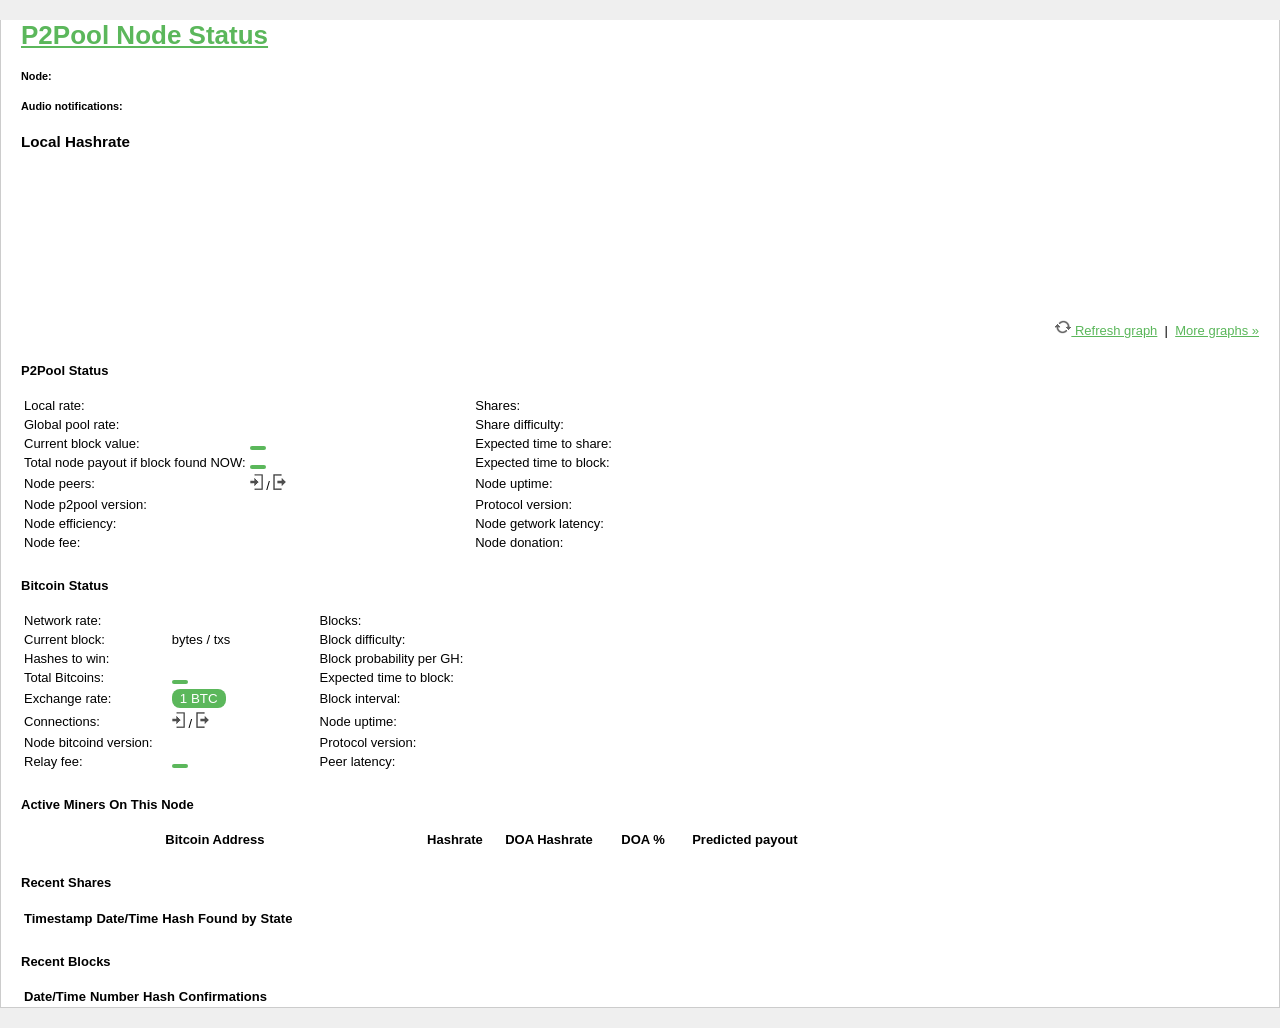
==== index.html @ 4e12c47a "handling no shares in sorting" ====
<?xml version="1.0" encoding="UTF-8"?>
<!DOCTYPE html PUBLIC "-//W3C//DTD XHTML 1.0 Strict//EN" "http://www.w3.org/TR/xhtml1/DTD/xhtml1-strict.dtd">
<html xmlns="http://www.w3.org/1999/xhtml" xml:lang="en" lang="en">
  <head>
    <meta charset="utf-8">
    <meta http-equiv="X-UA-Compatible" content="IE=edge">
    <meta name="viewport" content="width=device-width, initial-scale=1.0">
    <meta name="description" content="">
    <meta name="author" content="">

    <title>P2Pool Node Status</title>

    <!-- Bootstrap core CSS -->
    <link rel="stylesheet" href="css/bootstrap.min.css">
    <link rel="stylesheet" href="css/bootstrap-theme.min.css">

    <script type="text/javascript" src="d3.v2.min.js"></script>

    <script src="js/jquery-2.0.3.min.js"></script>
    <script src="js/bootstrap.min.js"></script>
    <script src="js/jquery-dateFormat.min.js"></script>
    <script src="js/jquery.cookie.js"></script>

    <script src="js/util.js"></script>
    <script src="js/charts.js"></script>

    <script src="js/config.json"></script>
    <script src="js/init.js"></script>

    <!-- Custom styles for this template -->
    <link href="css/p2pool-node-status.css" rel="stylesheet">

    <!-- HTML5 shim and Respond.js IE8 support of HTML5 elements and media queries -->
    <!--[if lt IE 9]>
      <script src="https://oss.maxcdn.com/libs/html5shiv/3.7.0/html5shiv.js"></script>
      <script src="https://oss.maxcdn.com/libs/respond.js/1.3.0/respond.min.js"></script>
    <![endif]-->
  </head>

  <body>
      <div id="header"></div>

    <div class="container">
      <div class="page-header">
        <div id="ad"></div>
        <h1><a href=".">P2Pool Node Status</a></h1>
        <b>
          <small>
            <span id='_node' class='hidden'>Node: </span>
            <span id='node' class='hidden'></span><br/>
            <span id='updated'></span><br/>
            <span>Audio notifications: </span>
            <a href="#" onclick="toggleAudio();" id="audio-status"></a>
          </small>
        </b>
      </div>

      <div id='node_alerts' class="alert alert-warning hidden"></div>

      <h3>Local Hashrate</h3>
      <div>
        <svg id="local"></svg>
      </div>

      <div style="width: 100%; text-align: right">
        <a href="#" onclick="return updateGraph();"><img src="img/reload.png"/> Refresh graph</a> &nbsp;|&nbsp;
        <a href="graphs.html">More graphs &raquo;</a>
      </div>

      <h4>P2Pool Status</h4>
      <table id='status' class="table table-hover" border='0'>
        <tr>
          <td width='25%'>Local rate:</td>
          <td width='25%' class='text-right'><span id='local_rate'></span></td>
          <td width='25%'>Shares:</td>
          <td width='25%' class='text-right'><span id='shares'></span></td>
        </tr>
        <tr>
          <td width='25%'>Global pool rate:</td>
          <td width='25%' class='text-right'><span id='global_rate'></span></td>
          <td width='25%'>Share difficulty:</td>
          <td width='25%' class='text-right'><span id='share_difficulty'></span></td>
        </tr>
        <tr>
          <td width='25%'>Current block value:</td>
          <td width='25%' class='text-right'><button class="to_usd"><span id='block_value'></span></button></td>
          <td width='25%'>Expected time to share:</td>
          <td width='25%' class='text-right'><span id='expected_time_to_share'></span></td>
        </tr>
        <tr>
          <td width='25%'>Total node payout if block found NOW:</td>
          <td width='25%' class='text-right'><button class="to_usd"><span id='payout_now'></span></button></td>
          <td width='25%'>Expected time to block:</td>
          <td width='25%' class='text-right'><span id='expected_time_to_block'></span></td>
        </tr>
        <tr>
          <td width='25%'>Node peers:</td>
          <td width='25%' class='text-right'>
            <img title="in" src="img/in.png"> <span id='peers_in'></span>
            /
            <span id='peers_out'></span> <img title="out" src="img/out.png">
          </td>
          <td width='25%'>Node uptime:</td>
          <td width='25%' class='text-right'><span id='node_uptime'></span></td>
        </tr>
        <tr>
          <td width='25%'>Node p2pool version:</td>
          <td width='25%' class='text-right'><a href="https://github.com/jramos/p2pool"><span id='p2pool_version'></span></a></td>
          <td width='25%'>Protocol version:</td>
          <td width='25%' class='text-right'><span id='protocol_version'></span></td>
        </tr>
        <tr>
          <td width='25%'>Node efficiency:</td>
          <td width='25%' class='text-right'><span id='efficiency'></span></td>
          <td width='25%'>Node getwork latency:</td>
          <td width='25%' class='text-right'><span id='node_latency'></span></td>
        </tr>
        <tr>
          <td width='25%'>Node fee:</td>
          <td width='25%' class='text-right'><span id='node_fee'></span></td>
          <td width='25%'>Node donation:</td>
          <td width='25%' class='text-right'><span id='node_donation'></span></td>
        </tr>
      </table>

      <h4>Bitcoin Status</h4>
      <table id='bitcoind' class="table table-hover">
        <tr>
          <td width='25%'>Network rate:</td>
          <td width='25%' class='text-right'><span id='network_rate'></span></td>
          <td width='25%'>Blocks:</td>
          <td width='25%' class='text-right'><span id='blocks'></span></td>
        </tr>
        <tr>
          <td width='25%'>Current block:</td>
          <td width='25%' class='text-right'><span id='current_block_size'></span> bytes / <span id='current_block_txs'></span> txs</td>
          <td width='25%'>Block difficulty:</td>
          <td width='25%' class='text-right'><span id='block_difficulty'></span></td>
        </tr>
        <tr>
          <td width='25%'>Hashes to win:</td>
          <td width='25%' class='text-right'><span id='hashes_to_win'></span></td>
          <td width='25%'>Block probability per GH:</td>
          <td width='25%' class='text-right'><span id='block_probability'></span></td>
        </tr>
        <tr>
          <td width='25%'>Total Bitcoins:</td>
          <td width='25%' class='text-right'><button class="to_usd"><span id='total_bitcoins'></span></button></td>
          <td width='25%'>Expected time to block:</td>
          <td width='25%' class='text-right'><span id='block_eta'></span></td>
        </tr>
        <tr>
          <td width='25%'>Exchange rate:</td>
          <td width='25%' class='text-right'><button class="to_usd"><span data-value="1">1 BTC</span></td>
          <td width='25%'>Block interval:</td>
          <td width='25%' class='text-right'><span id='block_interval'></span></td>
        </tr>
        <tr>
          <td width='25%'>Connections:</td>
          <td width='25%' class='text-right'>
            <img title="in" src="img/in.png"/> <span id='bitcoind_connections_in'></span>
            /
            <span id='bitcoind_connections_out'></span> <img title="out" src="img/out.png">
          </td>
          <td width='25%'>Node uptime:</td>
          <td width='25%' class='text-right'><span id='bitcoind_uptime'></span></td>
        </tr>
        <tr>
          <td width='25%'>Node bitcoind version:</td>
          <td width='25%' class='text-right'><span id='bitcoind_version'></span></td>
          <td width='25%'>Protocol version:</td>
          <td width='25%' class='text-right'><span id='bitcoind_protocol'></span></td>
        </tr>
        <tr>
          <td width='25%'>Relay fee:</td>
          <td width='25%' class='text-right'><button class="to_usd"><span id='bitcoind_relay_fee'></span></button></td>
          <td width='25%'>Peer latency:</td>
          <td width='25%' class='text-right'><span id='bitcoind_peer_latency'></span></td>
        </tr>
      </table>

      <h4>Active Miners On This Node</h4>
      <table id='active_miners' class="table table-hover">
        <thead>
          <th width='50%' class='text-left'>Bitcoin Address</th>
          <th width='12%' class='text-right'>Hashrate</th>
          <th width='12%' class='text-right'>DOA Hashrate</th>
          <th width='12%' class='text-right'>DOA %</th>
          <th width='14%' class='text-right'>Predicted payout</th>
        </thead>
      </table>

      <h4>Recent Shares</h4>
      <table id='recent_shares' class="table table-hover">
        <thead>
          <th class="hidden">Timestamp</th>
          <th>Date/Time</th>
          <th>Hash</th>
          <th>Found by</th>
          <th class="text-center">State</th>
        </thead>
        <tbody></tbody>
      </table>

      <h4>Recent Blocks</h4>
      <table id='recent_blocks' class="table table-hover">
        <tr>
          <th>Date/Time</th>
          <th>Number</th>
          <th>Hash</th>
          <th class="text-center">Confirmations</th>
        </tr>
      </table>
    </div> <!-- /container -->

    <div id='footer'></div>

    <audio id="audio-newshare">
        <source src="audio/newshare.mp3" type="audio/mp3" />
    </audio>

    <audio id="audio-newblock">
        <source src="audio/newblock.mp3" type="audio/mp3" />
    </audio>

    <script type="text/javascript">
        var newshare;
        var newblock;

        function playNewShareSound() {
            newshare = $("#audio-newshare")[0];

            if (newshare && newshare.play) {
                newshare.play();
            }        
        }

        function playNewBlockSound() {
            newblock = $("#audio-newblock")[0];

            if (newblock && newblock.play) {
                newblock.play();
            }        
        }
    </script>

    <script type="text/javascript">
    var currency, currency_info, rate, local_stats,
        global_stats, current_payouts, 
        recent_blocks, current_block, last_block,
        recent_shares, current_share, last_share,
        payout_addr, getwork_latency;

    var local_hashrate= 0, local_doa_hashrate= 0;

    // init
    $(document).on('init', function(e, eventInfo) {
      initAudio();
      fetchdata();
      fetchBlocks();
      fetchBitcoind();
      fetchBlockchainInfo();
      fetchGraph('day');
      updateLatency();
    });

    $(document).on('update', function(e, eventInfo) {
      rotateAd();
      fetchdata();
      fetchBlocks();
      fetchBitcoind();
      fetchBlockchainInfo();
    });

    $(document).on('update_graph', function(e, eventInfo) {
      fetchGraph('day');
      updateLatency();
    });

    // Fills the list of active miners on this node.

    $(document).on('update_miners', function(e, eventInfo) {
      local_hashrate= 0; local_doa_hashrate= 0; local_payout = 0;
      $.each(local_stats.miner_hash_rates, function(address, hashrate) {
        tr= $('<tr/>').attr('id', address);

        // highlight our miner if configured
        if(config.myself && config.myself.length > 0 &&
           $.inArray(address, config.myself) >= 0) {
          tr.addClass('warning');
        }

        local_payout += current_payouts[payout_addr] || 0;

        var address_link= $('<a/>')
          .attr('href', 'miner.html#' + address)
          .text(address);

        address_span= $('<span/>').addClass('coin_address').append(address_link);

        doa = local_stats.miner_dead_hash_rates[address] || 0;
        doa_prop = (parseFloat(doa) / parseFloat(hashrate)) * 100;

        local_hashrate += hashrate || 0;
        local_doa_hashrate += doa  || 0;

        tr.append($('<td/>').addClass('text-left')
          .append(address_span)
          .append('&nbsp;'));
        tr.append($('<td/>').addClass('text-right')
          .append(formatHashrate(hashrate)));
        tr.append($('<td/>').addClass('text-right')
          .append(formatHashrate(doa)));
        tr.append($('<td/>').addClass('text-right')
          .append(doa_prop.toFixed(2) + '%'));

        payout= current_payouts[address] || 0;

        if (payout) {
          td= $('<td/>').attr('class', 'text-right');
          button = $('<button class="to_usd"/>');
          span = $('<span id="payout-' + address + '"/>')
            .attr('data-value', payout)
            .text(parseFloat(payout).toFixed(8))
            .append(' ').append(currency.clone());
          button.append(span);
          td.append(button);
          tr.append(td);
        }
        else {
          tr.append($('<td/>').attr('class', 'text-right')
            .append($('<i/>').append('no shares yet')));
        }
        $('#'+address).remove(); 
        $('#active_miners').append(tr);
      });

      var rows = $('#active_miners tbody tr').get();
      rows.sort(function(a, b) {
          // eq(4) gives us column 5 (the payout column)
          var A = $(a).children('td').eq(4).text();
          var B = $(b).children('td').eq(4).text();

          if(A == 'no shares yet') { return 1; }
          if(A > B) { return -1; }
          if(A < B) { return 1;  }
          return 0;
      });

      // replace the rows with the sorted ones
      $.each(rows, function(index, row) {
        $('#active_miners').children('tbody').append(row);
      });

      if (local_payout !== 0) {
        $('#payout_now')
          .text(local_payout)
          .append(' ')
          .append(currency.clone());
        $('#payout_now').attr('data-value', local_payout);
      } else {
        $('#payout_now').html('&dash;');
      }

      if(local_doa_hashrate !== 0 && local_hashrate !== 0) {
        doa_rate= (local_doa_hashrate / local_hashrate) * 100;
      } else { doa_rate= 0; }

      rate= formatHashrate(local_hashrate)
        + ' (DOA '
        + formatHashrate(local_doa_hashrate)
        + ' / ' + doa_rate.toFixed(2)
        + '%)';
      $('#local_rate').text(rate);

      pool_hash_rate=
        parseInt(global_stats.pool_hash_rate || 0);
      pool_nonstale_hash_rate=
        parseInt(global_stats.pool_nonstale_hash_rate || 0);
      global_doa_rate= pool_hash_rate - pool_nonstale_hash_rate;

      global_rate= formatHashrate(pool_hash_rate)
        + ' (DOA '
        + formatHashrate(global_doa_rate)
        + ' / ' + ((global_doa_rate / pool_hash_rate) * 100).toFixed(2)
        + '%)';
      $('#global_rate').text(global_rate);

      $('#share_difficulty')
        .text(addCommas(parseFloat(global_stats.min_difficulty).toFixed(2)));

      $('#block_value')
        .attr('data-value', parseFloat(local_stats.block_value).toString())
        .text(parseFloat(local_stats.block_value).toFixed(8).toString() + ' ' + currency_info.symbol);

      $('#efficiency')
	    .text(parseFloat(local_stats.efficiency * 100).toFixed(2) + '%');
      $('#node_fee')
        .text(local_stats.fee + '%');
      $('#node_donation')
        .text((local_stats.donation_proportion * 100) + '%');
      $('#p2pool_version')
        .text(local_stats.version);
      $('#protocol_version')
        .text(local_stats.protocol_version);

      $('#peers_in').text(local_stats.peers.incoming);
      $('#peers_out').text(local_stats.peers.outgoing);

      $('#node_uptime').text(('' + local_stats.uptime).formatSeconds());

      if(local_stats.warnings.length > 0) {
        $('#node_alerts').empty();

        $.each(local_stats.warnings, function(key, warning) {
          $('#node_alerts').append($('<p/>').append(warning));
        });

        $('#node_alerts').fadeIn(1000, function() {
          $(this).removeClass('hidden');
        });
      }

      $('#shares')
        .text('Total: ' + local_stats.shares.total
        + ' (Orphan: ' + local_stats.shares.orphan
        + ', Dead: ' + local_stats.shares.dead + ')');

      if(local_hashrate !== 0) {
        time_to_share=
          (parseInt(local_stats.attempts_to_share) / parseInt(local_hashrate));
        $('#expected_time_to_share').text((''+time_to_share).formatSeconds());
      } else {
        $('#expected_time_to_share').html('&dash;');
      }

      attempts_to_block=
        parseInt(local_stats.attempts_to_block || 0);
      time_to_block= attempts_to_block / pool_hash_rate;
      $('#expected_time_to_block').text((''+time_to_block).formatSeconds());

      bindCurrencyConversionButtons();
    });

    // Fills the recent block table

    $(document).on('update_blocks', function(e, eventInfo) {
      var table = document.getElementById("recent_blocks");
      for (var i = table.rows.length - 1; i > 0; i--) {
        table.deleteRow(i);
      }

      current_block = recent_blocks[0]['share'];
      if (last_block == null) { last_block = current_block; }
      if (current_block != last_block) {
        if (config.enable_audio) {
          playNewBlockSound();
        }

        var new_block_link = $('<a/>')
          .attr('href', 'block.html#' + current_block)
          .text('New block found! ' + current_block);
        $('#node_alerts').empty();
        $('#node_alerts').append(new_block_link);
        $('#node_alerts').removeClass('hidden');         
      }
      last_block = current_block;

      $.each(recent_blocks, function(key, block) {
        ts= block.ts; num= block.number; hash= block.hash;

        blockinfo= $('<a/>').attr('href', 'block.html#' + hash).text(hash);

        // synchronously lookup confirmations for the block
        var confirmations = '&dash;';

        try {
            $.ajax('/bitcoind/block/' + hash, {
                async: false,
                success: function(data) {
                    if (data) {
                        confirmations = data['confirmations'];
                    }
                }
            });
        } catch(error) {
            // do nothing -- use default of &dash
        }

        tr= $('<tr/>').attr('id', num);
        tr.append($('<td/>')
          .append($.format.prettyDate(new Date(ts * 1000))));
        tr.append($('<td/>').append(num));
        tr.append($('<td/>').append(blockinfo));
        tr.append($('<td/>').addClass('text-center').html(confirmations));
        $('#'+num).remove(); $('#recent_blocks').append(tr);
      });
    });

    $(document).on('update_shares', function(e, eventInfo) {
      var table = document.getElementById("recent_shares");
      for (var i = table.rows.length - 1; i > 0; i--) {
        table.deleteRow(i);
      }
      
      $.each(recent_shares, function(key, block) {
        hash = block;

        blockinfo= $('<a/>')
          .attr('href', 'share.html#' + hash).text(hash);

        var shareinfo;
        $.ajax('/web/share/' + hash, {
            async: false,
            success: function(data) {
                if (data) {
                    shareinfo = data['share_data'];
                }
            }
        });

        if (!shareinfo) { return; }

        var address_link= $('<a/>')
          .attr('href', 'miner.html#' + shareinfo.payout_address)
          .text(shareinfo.payout_address);

        var stale_info = $('<span/>');
        if (shareinfo.stale_info == null) {
          stale_info.addClass('green').text('valid');
        } else {
          stale_info.addClass('red').text(shareinfo.stale_info);
        }

        tr= $('<tr/>').attr('id', hash);

        if(config.myself && config.myself.length > 0 && $.inArray(shareinfo.payout_address, config.myself) >= 0) {
          tr.addClass('warning');
        }

        tr.append($('<td class="hidden"/>').text(shareinfo.timestamp));
        tr.append($('<td/>').text($.format.prettyDate(new Date(shareinfo.timestamp * 1000))));
        tr.append($('<td/>').append(blockinfo));
        tr.append($('<td/>').append(address_link));
        tr.append($('<td/>').addClass('text-center').append(stale_info));
        $('#recent_shares tbody').append(tr);
      });

      var rows = $('#recent_shares tbody tr').get();
      rows.sort(function(a, b) {
          // eq(0) gives us column 1 (the hidden timestamp column)
          var A = parseFloat($(a).children('td').eq(0).text());
          var B = parseFloat($(b).children('td').eq(0).text());

          if(A > B) { return -1; }
          if(A < B) { return 1;  }
          return 0;
      });

      // replace the rows with the sorted ones
      $.each(rows, function(index, row) {
        $('#recent_shares').children('tbody').append(row);
      });

      // notification for share change
      // since recent_shares are returned in an abitrary order, we had to wait for sorting before checking for the most recent
      current_share = $('#recent_shares').children('tbody').children('tr').first().attr('id');
      if (last_share == null) { last_share = current_share; }
      if (current_share != last_share && current_share != null) {
        if (config.enable_audio) {
          playNewShareSound();
        }

        var new_share_link = $('<a/>')
          .attr('href', 'share.html#' + current_share)
          .text('New share found! ' + current_share)
        $('#node_alerts').empty();
        $('#node_alerts').append(new_share_link);
        $('#node_alerts').removeClass('hidden');
      }
      last_share = current_share;
    });

    // Place the currency symbol for the currency the node is mining.  If
    // it's Bitcoin, use the fontawesome BTC icon

    var set_currency_symbol= true;
    $(document).on('update_currency', function(e, eventInfo) {
      currency= $('<span/>').append(currency_info.symbol);

      if(set_currency_symbol) {
        $('#currency')
          .append('(').append(currency).append(')');
        set_currency_symbol= false;
      }
    });

    // Updates the 'Updated:' field in page header

    $(document).on('update_time', function(e, eventInfo) {
      dts= $.format.date(new Date(), 'yyyy-MM-dd HH:mm:ss');
      $('title').text('P2Pool Node Status');
      $('#updated').attr('class', '').text('Updated: ' + dts);
    });

    $(document).on('update_bitcoind', function(e, eventInfo) {
      $('#network_rate')
	      .text(formatHashrate(parseFloat(mining_info.networkhashps)));
      $('#blocks')
	      .text(addCommas(mining_info.blocks));
      $('#bitcoind_uptime')
        .text(bitcoind_info.uptime);
      $('#block_difficulty')
	      .text(addCommas(mining_info.difficulty));
      $('#current_block_size')
	      .text(addCommas(mining_info.currentblocksize));
      $('#current_block_txs')
	      .text(addCommas(mining_info.currentblocktx));
      $('#bitcoind_version')
        .text(bitcoind_info.version);
      $('#bitcoind_protocol')
        .text(bitcoind_info.protocolversion);

      inbound_status = $.map(bitcoind_peer_info, function(info, i) { return info['inbound']; });
      inbound_only = $.grep(inbound_status, function (elem) { return elem === true; }).length;

      $('#bitcoind_connections_in')
        .text(inbound_only);
      $('#bitcoind_connections_out')
        .text(inbound_status.length);

      connection_times = $.map(bitcoind_peer_info, function(info, i) { return info['conntime']; });
      earliest_connection = Math.min.apply(null, connection_times);
      up_since = new Date(earliest_connection * 1000);
      up_seconds = (new Date() - up_since)/1000;

      $('#bitcoind_uptime')
        .text(up_seconds.toString().formatSeconds());
      $('#bitcoind_relay_fee')
        .attr('data-value', bitcoind_info.relayfee)
        .text(bitcoind_info.relayfee.toString() + ' BTC');

      bitcoind_peer_pingtimes = $.map(bitcoind_peer_info, function(value, i) {
        ping = parseFloat(value['pingtime']);
        return (ping > 0 ? ping : null);
      });

      total = 0;
      for (var i = 0; i < bitcoind_peer_pingtimes.length; i++) {
          total += bitcoind_peer_pingtimes[i];
      }

      bitcoind_peer_avg_ping = (total / bitcoind_peer_pingtimes.length * 1e3);

      $('#bitcoind_peer_latency')
        .text(bitcoind_peer_avg_ping.toFixed(0).toString() + ' ms');
    });

    $(document).on('update_blockchain_info', function(e, eventInfo) {
      $('#total_bitcoins')
        .attr('data-value', total_bitcoins)
        .text(total_bitcoins.toString() + ' BTC');
      $('#block_interval')
        .text((''+block_interval).formatSeconds());
      $('#block_eta')
        .text((''+Math.abs(block_eta)).formatSeconds());

      if (block_eta < 0) {
        $('#block_eta').addClass('red bold').text('-' + $('#block_eta').text());
      } else {
        $('#block_eta').attr('class', '');
      }

      $('#block_probability')
        .text(parseFloat(block_probability) * 1e9).append('%');
      $('#hashes_to_win')
      .text(formatHashrate(hashes_to_win).replace('/s', ''));
    });

    // ==================================================================

    var fetchdata= function() {
      $.getJSON('/rate', function(data) {
        if(data) rate= data;

        $.getJSON('/web/currency_info', function(data) {
          currency_info= data;
          $(document).trigger('update_currency');

          $.getJSON('/local_stats', function(data) {
            if(data) local_stats= data;

            $.getJSON('/current_payouts', function(data) {
              if(data) current_payouts= data;

              $.getJSON('/payout_addr', function(data) {
                if(data) payout_addr= data;

                $.getJSON('/global_stats', function(data) {
                  if(data) global_stats= data;

                  $(document).trigger('update_miners');
                  $(document).trigger('update_time');
                });
              });
            });
          });
        });
      });
    };

    var fetchBlocks= function() {
      $.getJSON('/web/currency_info', function(data) {
        currency_info= data;
        $.getJSON('/recent_blocks', function(data) {
          if(data) recent_blocks= data;
          $(document).trigger('update_blocks');
        });
        $.getJSON('/web/my_share_hashes', function(data) {
          if(data) recent_shares= data;
          $(document).trigger('update_shares');
        });
      });
    }

    var bitcoind_info, mining_info, bitcoind_peer_info;
    var fetchBitcoind = function() {
      $.getJSON('/bitcoind/getinfo', function(data) {
        bitcoind_info = data;

        $.getJSON('/bitcoind/getmininginfo', function(data) {
          mining_info = data;

          $.getJSON('/bitcoind/getpeerinfo', function(data) {
            bitcoind_peer_info = data;

            $(document).trigger('update_bitcoind');
          });
        });
      });
    }

    var block_probability, hashes_to_win, total_bitcoins, block_interval, block_eta;
    var fetchBlockchainInfo = function() {
      $.getJSON('https://blockchain.info/q/probability?cors=true', function(data) {
        block_probability = parseFloat(data);

        $.getJSON('https://blockchain.info/q/hashestowin?cors=true', function(data) {
          hashes_to_win = data;

          $.getJSON('https://blockchain.info/q/totalbc?cors=true', function(data) {
            total_bitcoins = satoshiToBTC(data);

            $.getJSON('https://blockchain.info/q/interval?cors=true', function(data) {
              block_interval = data;

              $.getJSON('https://blockchain.info/q/eta?cors=true', function(data) {
                block_eta = data;

                $(document).trigger('update_blockchain_info');
              });
            });
          });
        });
      });
    }

    var fetchGraph= function(interval) {
      $.getJSON('/web/currency_info', function(currency_info) {
        change_period('hour', currency_info);
        $(document).trigger('update_time');
      });
    };

    var updateGraph = function() {
      $('title').text('Updating graph...');
      $('#updated').addClass('updating').text('Updating graph...');

      $(document).trigger('update_graph');
    }

    var updateLatency = function () {
      $.getJSON('/web/graph_data/getwork_latency/last_hour', function(data) {
        if (data) {
          $.map(data, function(row) {
            if (getwork_latency == null) {
              getwork_latency = row[1];
            }
          });
        }

        if (getwork_latency) {
          $('#node_latency')
            .text((getwork_latency * 1e3).toFixed(0).toString() + ' ms');
        } else {
          $('#node_latency').html('&dash;');
        }
      });
    }

    // update tables and miner data, hide any previous alerts

    var updateData = function() {
      if(!$('#node_alerts').hasClass('hidden')) {
        $('#node_alerts').fadeOut(0, function() {
          $(this).attr('style', '').addClass('hidden');
        });
      }

      $('title').text('Updating data...');
      $('#updated').addClass('updating').text('Updating data...');
      $(document).trigger('update');
    }

    setInterval(updateData, config.reload_interval * 1000);
    setInterval(updateGraph, config.reload_chart_interval * 1000);
    </script>
  </body>
</html>
---- css/p2pool-node-status.css ----
body {
  font-family: 'Roboto', Helvetica, sans-serif;
  font-size: 13px;
  margin-top: 10px;
}

line {
    stroke: black;
    stroke-width: 1;
    shape-rendering: crispEdges;
}

.plotline {
    stroke-width: 1.4;
    fill: none;
}

text {
    font-family: Sans-serif;
    font-size: 12px;
}

body {
  background: #efefef;
  margin: 0 !important;
  padding: 0;
}

.page-header {
  margin: 20px 0 20px;
}

#ad {
  float: right;
  margin-top: -10px;
  margin-right: -10px;
}


.container {
  padding: 0 20px;
  background: white;
  border: 1px solid #ccc;
  border-top: 0;
}

#footer {
  margin-top: 20px;
}

h4 {
  margin-top: 25px;
}

.row {
  margin-bottom: 20px;
}

.row .row {
  margin-top: 10px;
  margin-bottom: 0;
}

[class*="col-"] {
  padding-top: 15px;
  padding-bottom: 15px;
  background-color: #eee;
  border: 1px solid #ddd;
  background-color: rgba(86,61,124,.15);
  border: 1px solid rgba(86,61,124,.2);
}

a {
  color: #5bb75b;
}

span.red {
  color: red;
}

span.green {
  color: green;
}

.bold {
  font-weight: bold;
}

button.to_usd,
button.to_btc {
  border: 0;
  padding: 2px 8px;
  color: white;
  background: #5bb75b;
  border-radius: 8px;
}

#updated.updating {
  font-weight: bold;
  color: #5bb75b;
}

#miner-summary table table td:first-child {
  font-weight: bold;
  width: 185px;
}

#miner-summary {
  margin-bottom: 20px;
}

#share_data table td,
#block_data table td,
#transaction_data table td {
  width: 25%;
}

#transaction_table {
  width: 50%;
}
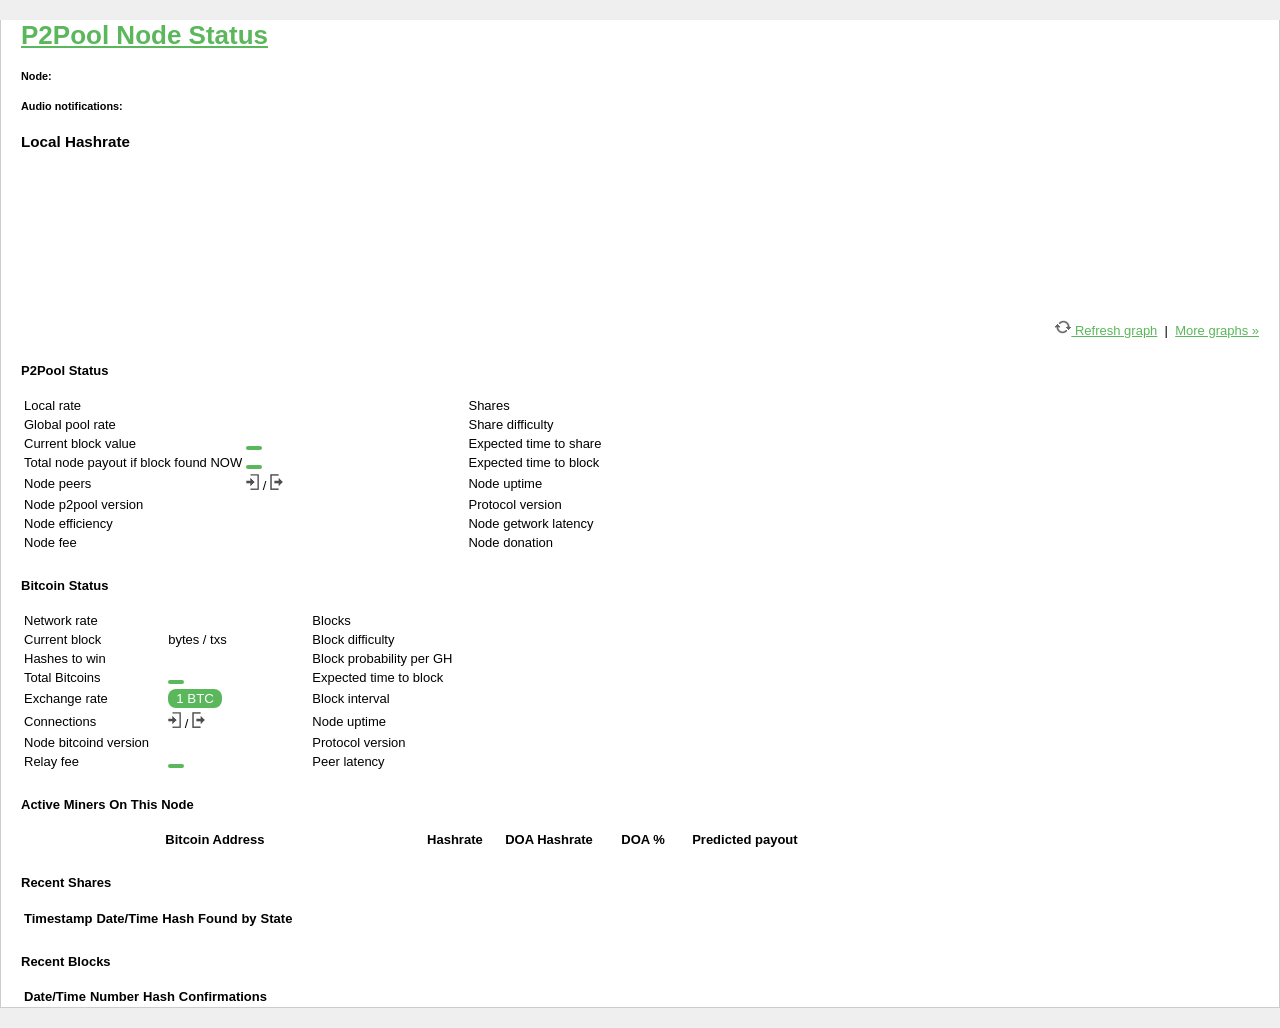
==== commit cdc90bb6: "removing colons" ====
--- a/index.html
+++ b/index.html
@@ -70,55 +70,55 @@
       <h4>P2Pool Status</h4>
       <table id='status' class="table table-hover" border='0'>
         <tr>
-          <td width='25%'>Local rate:</td>
+          <td width='25%'>Local rate</td>
           <td width='25%' class='text-right'><span id='local_rate'></span></td>
-          <td width='25%'>Shares:</td>
+          <td width='25%'>Shares</td>
           <td width='25%' class='text-right'><span id='shares'></span></td>
         </tr>
         <tr>
-          <td width='25%'>Global pool rate:</td>
+          <td width='25%'>Global pool rate</td>
           <td width='25%' class='text-right'><span id='global_rate'></span></td>
-          <td width='25%'>Share difficulty:</td>
+          <td width='25%'>Share difficulty</td>
           <td width='25%' class='text-right'><span id='share_difficulty'></span></td>
         </tr>
         <tr>
-          <td width='25%'>Current block value:</td>
+          <td width='25%'>Current block value</td>
           <td width='25%' class='text-right'><button class="to_usd"><span id='block_value'></span></button></td>
-          <td width='25%'>Expected time to share:</td>
+          <td width='25%'>Expected time to share</td>
           <td width='25%' class='text-right'><span id='expected_time_to_share'></span></td>
         </tr>
         <tr>
-          <td width='25%'>Total node payout if block found NOW:</td>
+          <td width='25%'>Total node payout if block found NOW</td>
           <td width='25%' class='text-right'><button class="to_usd"><span id='payout_now'></span></button></td>
-          <td width='25%'>Expected time to block:</td>
+          <td width='25%'>Expected time to block</td>
           <td width='25%' class='text-right'><span id='expected_time_to_block'></span></td>
         </tr>
         <tr>
-          <td width='25%'>Node peers:</td>
+          <td width='25%'>Node peers</td>
           <td width='25%' class='text-right'>
             <img title="in" src="img/in.png"> <span id='peers_in'></span>
             /
             <span id='peers_out'></span> <img title="out" src="img/out.png">
           </td>
-          <td width='25%'>Node uptime:</td>
+          <td width='25%'>Node uptime</td>
           <td width='25%' class='text-right'><span id='node_uptime'></span></td>
         </tr>
         <tr>
-          <td width='25%'>Node p2pool version:</td>
+          <td width='25%'>Node p2pool version</td>
           <td width='25%' class='text-right'><a href="https://github.com/jramos/p2pool"><span id='p2pool_version'></span></a></td>
-          <td width='25%'>Protocol version:</td>
+          <td width='25%'>Protocol version</td>
           <td width='25%' class='text-right'><span id='protocol_version'></span></td>
         </tr>
         <tr>
-          <td width='25%'>Node efficiency:</td>
+          <td width='25%'>Node efficiency</td>
           <td width='25%' class='text-right'><span id='efficiency'></span></td>
-          <td width='25%'>Node getwork latency:</td>
+          <td width='25%'>Node getwork latency</td>
           <td width='25%' class='text-right'><span id='node_latency'></span></td>
         </tr>
         <tr>
-          <td width='25%'>Node fee:</td>
+          <td width='25%'>Node fee</td>
           <td width='25%' class='text-right'><span id='node_fee'></span></td>
-          <td width='25%'>Node donation:</td>
+          <td width='25%'>Node donation</td>
           <td width='25%' class='text-right'><span id='node_donation'></span></td>
         </tr>
       </table>
@@ -126,55 +126,55 @@
       <h4>Bitcoin Status</h4>
       <table id='bitcoind' class="table table-hover">
         <tr>
-          <td width='25%'>Network rate:</td>
+          <td width='25%'>Network rate</td>
           <td width='25%' class='text-right'><span id='network_rate'></span></td>
-          <td width='25%'>Blocks:</td>
+          <td width='25%'>Blocks</td>
           <td width='25%' class='text-right'><span id='blocks'></span></td>
         </tr>
         <tr>
-          <td width='25%'>Current block:</td>
+          <td width='25%'>Current block</td>
           <td width='25%' class='text-right'><span id='current_block_size'></span> bytes / <span id='current_block_txs'></span> txs</td>
-          <td width='25%'>Block difficulty:</td>
+          <td width='25%'>Block difficulty</td>
           <td width='25%' class='text-right'><span id='block_difficulty'></span></td>
         </tr>
         <tr>
-          <td width='25%'>Hashes to win:</td>
+          <td width='25%'>Hashes to win</td>
           <td width='25%' class='text-right'><span id='hashes_to_win'></span></td>
-          <td width='25%'>Block probability per GH:</td>
+          <td width='25%'>Block probability per GH</td>
           <td width='25%' class='text-right'><span id='block_probability'></span></td>
         </tr>
         <tr>
-          <td width='25%'>Total Bitcoins:</td>
+          <td width='25%'>Total Bitcoins</td>
           <td width='25%' class='text-right'><button class="to_usd"><span id='total_bitcoins'></span></button></td>
-          <td width='25%'>Expected time to block:</td>
+          <td width='25%'>Expected time to block</td>
           <td width='25%' class='text-right'><span id='block_eta'></span></td>
         </tr>
         <tr>
-          <td width='25%'>Exchange rate:</td>
+          <td width='25%'>Exchange rate</td>
           <td width='25%' class='text-right'><button class="to_usd"><span data-value="1">1 BTC</span></td>
-          <td width='25%'>Block interval:</td>
+          <td width='25%'>Block interval</td>
           <td width='25%' class='text-right'><span id='block_interval'></span></td>
         </tr>
         <tr>
-          <td width='25%'>Connections:</td>
+          <td width='25%'>Connections</td>
           <td width='25%' class='text-right'>
             <img title="in" src="img/in.png"/> <span id='bitcoind_connections_in'></span>
             /
             <span id='bitcoind_connections_out'></span> <img title="out" src="img/out.png">
           </td>
-          <td width='25%'>Node uptime:</td>
+          <td width='25%'>Node uptime</td>
           <td width='25%' class='text-right'><span id='bitcoind_uptime'></span></td>
         </tr>
         <tr>
-          <td width='25%'>Node bitcoind version:</td>
+          <td width='25%'>Node bitcoind version</td>
           <td width='25%' class='text-right'><span id='bitcoind_version'></span></td>
-          <td width='25%'>Protocol version:</td>
+          <td width='25%'>Protocol version</td>
           <td width='25%' class='text-right'><span id='bitcoind_protocol'></span></td>
         </tr>
         <tr>
-          <td width='25%'>Relay fee:</td>
+          <td width='25%'>Relay fee</td>
           <td width='25%' class='text-right'><button class="to_usd"><span id='bitcoind_relay_fee'></span></button></td>
-          <td width='25%'>Peer latency:</td>
+          <td width='25%'>Peer latency</td>
           <td width='25%' class='text-right'><span id='bitcoind_peer_latency'></span></td>
         </tr>
       </table>
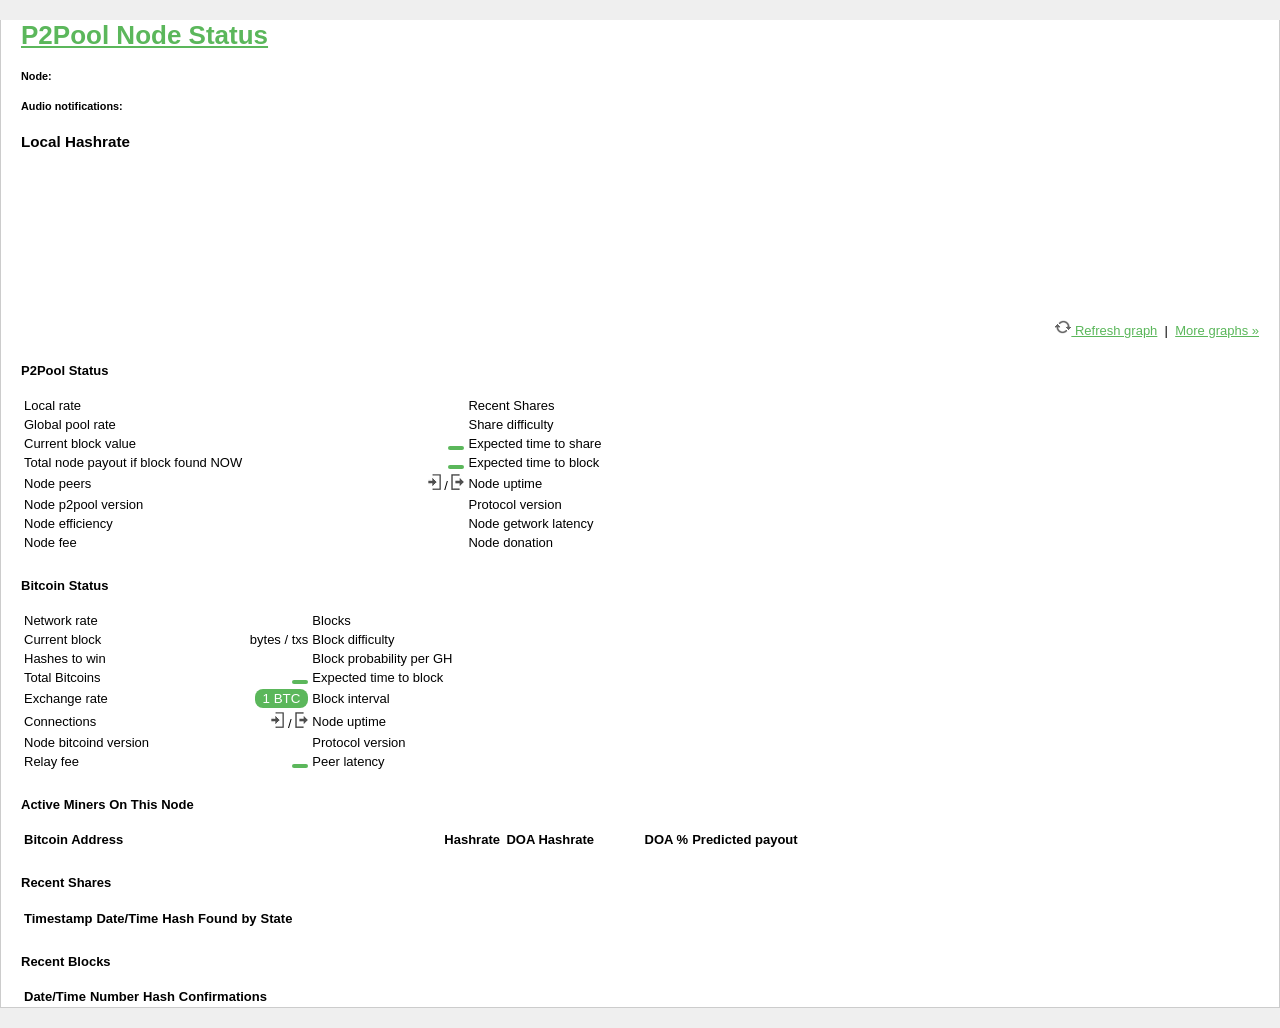
==== commit 8baa57ca: "removing Unknown" ====
--- a/index.html
+++ b/index.html
@@ -7,6 +7,7 @@
     <meta name="viewport" content="width=device-width, initial-scale=1.0">
     <meta name="description" content="">
     <meta name="author" content="">
+    <link rel="icon" type="image/x-icon" href="/static/favicon.ico">
 
     <title>P2Pool Node Status</title>
 
@@ -72,7 +73,7 @@
         <tr>
           <td width='25%'>Local rate</td>
           <td width='25%' class='text-right'><span id='local_rate'></span></td>
-          <td width='25%'>Shares</td>
+          <td width='25%'>Recent Shares</td>
           <td width='25%' class='text-right'><span id='shares'></span></td>
         </tr>
         <tr>
@@ -191,7 +192,7 @@
       </table>
 
       <h4>Recent Shares</h4>
-      <table id='recent_shares' class="table table-hover">
+      <table id='recent_shares' class="table table-hover paginated">
         <thead>
           <th class="hidden">Timestamp</th>
           <th>Date/Time</th>
@@ -223,597 +224,6 @@
         <source src="audio/newblock.mp3" type="audio/mp3" />
     </audio>
 
-    <script type="text/javascript">
-        var newshare;
-        var newblock;
-
-        function playNewShareSound() {
-            newshare = $("#audio-newshare")[0];
-
-            if (newshare && newshare.play) {
-                newshare.play();
-            }        
-        }
-
-        function playNewBlockSound() {
-            newblock = $("#audio-newblock")[0];
-
-            if (newblock && newblock.play) {
-                newblock.play();
-            }        
-        }
-    </script>
-
-    <script type="text/javascript">
-    var currency, currency_info, rate, local_stats,
-        global_stats, current_payouts, 
-        recent_blocks, current_block, last_block,
-        recent_shares, current_share, last_share,
-        payout_addr, getwork_latency;
-
-    var local_hashrate= 0, local_doa_hashrate= 0;
-
-    // init
-    $(document).on('init', function(e, eventInfo) {
-      initAudio();
-      fetchdata();
-      fetchBlocks();
-      fetchBitcoind();
-      fetchBlockchainInfo();
-      fetchGraph('day');
-      updateLatency();
-    });
-
-    $(document).on('update', function(e, eventInfo) {
-      rotateAd();
-      fetchdata();
-      fetchBlocks();
-      fetchBitcoind();
-      fetchBlockchainInfo();
-    });
-
-    $(document).on('update_graph', function(e, eventInfo) {
-      fetchGraph('day');
-      updateLatency();
-    });
-
-    // Fills the list of active miners on this node.
-
-    $(document).on('update_miners', function(e, eventInfo) {
-      local_hashrate= 0; local_doa_hashrate= 0; local_payout = 0;
-      $.each(local_stats.miner_hash_rates, function(address, hashrate) {
-        tr= $('<tr/>').attr('id', address);
-
-        // highlight our miner if configured
-        if(config.myself && config.myself.length > 0 &&
-           $.inArray(address, config.myself) >= 0) {
-          tr.addClass('warning');
-        }
-
-        local_payout += current_payouts[payout_addr] || 0;
-
-        var address_link= $('<a/>')
-          .attr('href', 'miner.html#' + address)
-          .text(address);
-
-        address_span= $('<span/>').addClass('coin_address').append(address_link);
-
-        doa = local_stats.miner_dead_hash_rates[address] || 0;
-        doa_prop = (parseFloat(doa) / parseFloat(hashrate)) * 100;
-
-        local_hashrate += hashrate || 0;
-        local_doa_hashrate += doa  || 0;
-
-        tr.append($('<td/>').addClass('text-left')
-          .append(address_span)
-          .append('&nbsp;'));
-        tr.append($('<td/>').addClass('text-right')
-          .append(formatHashrate(hashrate)));
-        tr.append($('<td/>').addClass('text-right')
-          .append(formatHashrate(doa)));
-        tr.append($('<td/>').addClass('text-right')
-          .append(doa_prop.toFixed(2) + '%'));
-
-        payout= current_payouts[address] || 0;
-
-        if (payout) {
-          td= $('<td/>').attr('class', 'text-right');
-          button = $('<button class="to_usd"/>');
-          span = $('<span id="payout-' + address + '"/>')
-            .attr('data-value', payout)
-            .text(parseFloat(payout).toFixed(8))
-            .append(' ').append(currency.clone());
-          button.append(span);
-          td.append(button);
-          tr.append(td);
-        }
-        else {
-          tr.append($('<td/>').attr('class', 'text-right')
-            .append($('<i/>').append('no shares yet')));
-        }
-        $('#'+address).remove(); 
-        $('#active_miners').append(tr);
-      });
-
-      var rows = $('#active_miners tbody tr').get();
-      rows.sort(function(a, b) {
-          // eq(4) gives us column 5 (the payout column)
-          var A = $(a).children('td').eq(4).text();
-          var B = $(b).children('td').eq(4).text();
-
-          if(A == 'no shares yet') { return 1; }
-          if(A > B) { return -1; }
-          if(A < B) { return 1;  }
-          return 0;
-      });
-
-      // replace the rows with the sorted ones
-      $.each(rows, function(index, row) {
-        $('#active_miners').children('tbody').append(row);
-      });
-
-      if (local_payout !== 0) {
-        $('#payout_now')
-          .text(local_payout)
-          .append(' ')
-          .append(currency.clone());
-        $('#payout_now').attr('data-value', local_payout);
-      } else {
-        $('#payout_now').html('&dash;');
-      }
-
-      if(local_doa_hashrate !== 0 && local_hashrate !== 0) {
-        doa_rate= (local_doa_hashrate / local_hashrate) * 100;
-      } else { doa_rate= 0; }
-
-      rate= formatHashrate(local_hashrate)
-        + ' (DOA '
-        + formatHashrate(local_doa_hashrate)
-        + ' / ' + doa_rate.toFixed(2)
-        + '%)';
-      $('#local_rate').text(rate);
-
-      pool_hash_rate=
-        parseInt(global_stats.pool_hash_rate || 0);
-      pool_nonstale_hash_rate=
-        parseInt(global_stats.pool_nonstale_hash_rate || 0);
-      global_doa_rate= pool_hash_rate - pool_nonstale_hash_rate;
-
-      global_rate= formatHashrate(pool_hash_rate)
-        + ' (DOA '
-        + formatHashrate(global_doa_rate)
-        + ' / ' + ((global_doa_rate / pool_hash_rate) * 100).toFixed(2)
-        + '%)';
-      $('#global_rate').text(global_rate);
-
-      $('#share_difficulty')
-        .text(addCommas(parseFloat(global_stats.min_difficulty).toFixed(2)));
-
-      $('#block_value')
-        .attr('data-value', parseFloat(local_stats.block_value).toString())
-        .text(parseFloat(local_stats.block_value).toFixed(8).toString() + ' ' + currency_info.symbol);
-
-      $('#efficiency')
-	    .text(parseFloat(local_stats.efficiency * 100).toFixed(2) + '%');
-      $('#node_fee')
-        .text(local_stats.fee + '%');
-      $('#node_donation')
-        .text((local_stats.donation_proportion * 100) + '%');
-      $('#p2pool_version')
-        .text(local_stats.version);
-      $('#protocol_version')
-        .text(local_stats.protocol_version);
-
-      $('#peers_in').text(local_stats.peers.incoming);
-      $('#peers_out').text(local_stats.peers.outgoing);
-
-      $('#node_uptime').text(('' + local_stats.uptime).formatSeconds());
-
-      if(local_stats.warnings.length > 0) {
-        $('#node_alerts').empty();
-
-        $.each(local_stats.warnings, function(key, warning) {
-          $('#node_alerts').append($('<p/>').append(warning));
-        });
-
-        $('#node_alerts').fadeIn(1000, function() {
-          $(this).removeClass('hidden');
-        });
-      }
-
-      $('#shares')
-        .text('Total: ' + local_stats.shares.total
-        + ' (Orphan: ' + local_stats.shares.orphan
-        + ', Dead: ' + local_stats.shares.dead + ')');
-
-      if(local_hashrate !== 0) {
-        time_to_share=
-          (parseInt(local_stats.attempts_to_share) / parseInt(local_hashrate));
-        $('#expected_time_to_share').text((''+time_to_share).formatSeconds());
-      } else {
-        $('#expected_time_to_share').html('&dash;');
-      }
-
-      attempts_to_block=
-        parseInt(local_stats.attempts_to_block || 0);
-      time_to_block= attempts_to_block / pool_hash_rate;
-      $('#expected_time_to_block').text((''+time_to_block).formatSeconds());
-
-      bindCurrencyConversionButtons();
-    });
-
-    // Fills the recent block table
-
-    $(document).on('update_blocks', function(e, eventInfo) {
-      var table = document.getElementById("recent_blocks");
-      for (var i = table.rows.length - 1; i > 0; i--) {
-        table.deleteRow(i);
-      }
-
-      current_block = recent_blocks[0]['share'];
-      if (last_block == null) { last_block = current_block; }
-      if (current_block != last_block) {
-        if (config.enable_audio) {
-          playNewBlockSound();
-        }
-
-        var new_block_link = $('<a/>')
-          .attr('href', 'block.html#' + current_block)
-          .text('New block found! ' + current_block);
-        $('#node_alerts').empty();
-        $('#node_alerts').append(new_block_link);
-        $('#node_alerts').removeClass('hidden');         
-      }
-      last_block = current_block;
-
-      $.each(recent_blocks, function(key, block) {
-        ts= block.ts; num= block.number; hash= block.hash;
-
-        blockinfo= $('<a/>').attr('href', 'block.html#' + hash).text(hash);
-
-        // synchronously lookup confirmations for the block
-        var confirmations = '&dash;';
-
-        try {
-            $.ajax('/bitcoind/block/' + hash, {
-                async: false,
-                success: function(data) {
-                    if (data) {
-                        confirmations = data['confirmations'];
-                    }
-                }
-            });
-        } catch(error) {
-            // do nothing -- use default of &dash
-        }
-
-        tr= $('<tr/>').attr('id', num);
-        tr.append($('<td/>')
-          .append($.format.prettyDate(new Date(ts * 1000))));
-        tr.append($('<td/>').append(num));
-        tr.append($('<td/>').append(blockinfo));
-        tr.append($('<td/>').addClass('text-center').html(confirmations));
-        $('#'+num).remove(); $('#recent_blocks').append(tr);
-      });
-    });
-
-    $(document).on('update_shares', function(e, eventInfo) {
-      var table = document.getElementById("recent_shares");
-      for (var i = table.rows.length - 1; i > 0; i--) {
-        table.deleteRow(i);
-      }
-      
-      $.each(recent_shares, function(key, block) {
-        hash = block;
-
-        blockinfo= $('<a/>')
-          .attr('href', 'share.html#' + hash).text(hash);
-
-        var shareinfo;
-        $.ajax('/web/share/' + hash, {
-            async: false,
-            success: function(data) {
-                if (data) {
-                    shareinfo = data['share_data'];
-                }
-            }
-        });
-
-        if (!shareinfo) { return; }
-
-        var address_link= $('<a/>')
-          .attr('href', 'miner.html#' + shareinfo.payout_address)
-          .text(shareinfo.payout_address);
-
-        var stale_info = $('<span/>');
-        if (shareinfo.stale_info == null) {
-          stale_info.addClass('green').text('valid');
-        } else {
-          stale_info.addClass('red').text(shareinfo.stale_info);
-        }
-
-        tr= $('<tr/>').attr('id', hash);
-
-        if(config.myself && config.myself.length > 0 && $.inArray(shareinfo.payout_address, config.myself) >= 0) {
-          tr.addClass('warning');
-        }
-
-        tr.append($('<td class="hidden"/>').text(shareinfo.timestamp));
-        tr.append($('<td/>').text($.format.prettyDate(new Date(shareinfo.timestamp * 1000))));
-        tr.append($('<td/>').append(blockinfo));
-        tr.append($('<td/>').append(address_link));
-        tr.append($('<td/>').addClass('text-center').append(stale_info));
-        $('#recent_shares tbody').append(tr);
-      });
-
-      var rows = $('#recent_shares tbody tr').get();
-      rows.sort(function(a, b) {
-          // eq(0) gives us column 1 (the hidden timestamp column)
-          var A = parseFloat($(a).children('td').eq(0).text());
-          var B = parseFloat($(b).children('td').eq(0).text());
-
-          if(A > B) { return -1; }
-          if(A < B) { return 1;  }
-          return 0;
-      });
-
-      // replace the rows with the sorted ones
-      $.each(rows, function(index, row) {
-        $('#recent_shares').children('tbody').append(row);
-      });
-
-      // notification for share change
-      // since recent_shares are returned in an abitrary order, we had to wait for sorting before checking for the most recent
-      current_share = $('#recent_shares').children('tbody').children('tr').first().attr('id');
-      if (last_share == null) { last_share = current_share; }
-      if (current_share != last_share && current_share != null) {
-        if (config.enable_audio) {
-          playNewShareSound();
-        }
-
-        var new_share_link = $('<a/>')
-          .attr('href', 'share.html#' + current_share)
-          .text('New share found! ' + current_share)
-        $('#node_alerts').empty();
-        $('#node_alerts').append(new_share_link);
-        $('#node_alerts').removeClass('hidden');
-      }
-      last_share = current_share;
-    });
-
-    // Place the currency symbol for the currency the node is mining.  If
-    // it's Bitcoin, use the fontawesome BTC icon
-
-    var set_currency_symbol= true;
-    $(document).on('update_currency', function(e, eventInfo) {
-      currency= $('<span/>').append(currency_info.symbol);
-
-      if(set_currency_symbol) {
-        $('#currency')
-          .append('(').append(currency).append(')');
-        set_currency_symbol= false;
-      }
-    });
-
-    // Updates the 'Updated:' field in page header
-
-    $(document).on('update_time', function(e, eventInfo) {
-      dts= $.format.date(new Date(), 'yyyy-MM-dd HH:mm:ss');
-      $('title').text('P2Pool Node Status');
-      $('#updated').attr('class', '').text('Updated: ' + dts);
-    });
-
-    $(document).on('update_bitcoind', function(e, eventInfo) {
-      $('#network_rate')
-	      .text(formatHashrate(parseFloat(mining_info.networkhashps)));
-      $('#blocks')
-	      .text(addCommas(mining_info.blocks));
-      $('#bitcoind_uptime')
-        .text(bitcoind_info.uptime);
-      $('#block_difficulty')
-	      .text(addCommas(mining_info.difficulty));
-      $('#current_block_size')
-	      .text(addCommas(mining_info.currentblocksize));
-      $('#current_block_txs')
-	      .text(addCommas(mining_info.currentblocktx));
-      $('#bitcoind_version')
-        .text(bitcoind_info.version);
-      $('#bitcoind_protocol')
-        .text(bitcoind_info.protocolversion);
-
-      inbound_status = $.map(bitcoind_peer_info, function(info, i) { return info['inbound']; });
-      inbound_only = $.grep(inbound_status, function (elem) { return elem === true; }).length;
-
-      $('#bitcoind_connections_in')
-        .text(inbound_only);
-      $('#bitcoind_connections_out')
-        .text(inbound_status.length);
-
-      connection_times = $.map(bitcoind_peer_info, function(info, i) { return info['conntime']; });
-      earliest_connection = Math.min.apply(null, connection_times);
-      up_since = new Date(earliest_connection * 1000);
-      up_seconds = (new Date() - up_since)/1000;
-
-      $('#bitcoind_uptime')
-        .text(up_seconds.toString().formatSeconds());
-      $('#bitcoind_relay_fee')
-        .attr('data-value', bitcoind_info.relayfee)
-        .text(bitcoind_info.relayfee.toString() + ' BTC');
-
-      bitcoind_peer_pingtimes = $.map(bitcoind_peer_info, function(value, i) {
-        ping = parseFloat(value['pingtime']);
-        return (ping > 0 ? ping : null);
-      });
-
-      total = 0;
-      for (var i = 0; i < bitcoind_peer_pingtimes.length; i++) {
-          total += bitcoind_peer_pingtimes[i];
-      }
-
-      bitcoind_peer_avg_ping = (total / bitcoind_peer_pingtimes.length * 1e3);
-
-      $('#bitcoind_peer_latency')
-        .text(bitcoind_peer_avg_ping.toFixed(0).toString() + ' ms');
-    });
-
-    $(document).on('update_blockchain_info', function(e, eventInfo) {
-      $('#total_bitcoins')
-        .attr('data-value', total_bitcoins)
-        .text(total_bitcoins.toString() + ' BTC');
-      $('#block_interval')
-        .text((''+block_interval).formatSeconds());
-      $('#block_eta')
-        .text((''+Math.abs(block_eta)).formatSeconds());
-
-      if (block_eta < 0) {
-        $('#block_eta').addClass('red bold').text('-' + $('#block_eta').text());
-      } else {
-        $('#block_eta').attr('class', '');
-      }
-
-      $('#block_probability')
-        .text(parseFloat(block_probability) * 1e9).append('%');
-      $('#hashes_to_win')
-      .text(formatHashrate(hashes_to_win).replace('/s', ''));
-    });
-
-    // ==================================================================
-
-    var fetchdata= function() {
-      $.getJSON('/rate', function(data) {
-        if(data) rate= data;
-
-        $.getJSON('/web/currency_info', function(data) {
-          currency_info= data;
-          $(document).trigger('update_currency');
-
-          $.getJSON('/local_stats', function(data) {
-            if(data) local_stats= data;
-
-            $.getJSON('/current_payouts', function(data) {
-              if(data) current_payouts= data;
-
-              $.getJSON('/payout_addr', function(data) {
-                if(data) payout_addr= data;
-
-                $.getJSON('/global_stats', function(data) {
-                  if(data) global_stats= data;
-
-                  $(document).trigger('update_miners');
-                  $(document).trigger('update_time');
-                });
-              });
-            });
-          });
-        });
-      });
-    };
-
-    var fetchBlocks= function() {
-      $.getJSON('/web/currency_info', function(data) {
-        currency_info= data;
-        $.getJSON('/recent_blocks', function(data) {
-          if(data) recent_blocks= data;
-          $(document).trigger('update_blocks');
-        });
-        $.getJSON('/web/my_share_hashes', function(data) {
-          if(data) recent_shares= data;
-          $(document).trigger('update_shares');
-        });
-      });
-    }
-
-    var bitcoind_info, mining_info, bitcoind_peer_info;
-    var fetchBitcoind = function() {
-      $.getJSON('/bitcoind/getinfo', function(data) {
-        bitcoind_info = data;
-
-        $.getJSON('/bitcoind/getmininginfo', function(data) {
-          mining_info = data;
-
-          $.getJSON('/bitcoind/getpeerinfo', function(data) {
-            bitcoind_peer_info = data;
-
-            $(document).trigger('update_bitcoind');
-          });
-        });
-      });
-    }
-
-    var block_probability, hashes_to_win, total_bitcoins, block_interval, block_eta;
-    var fetchBlockchainInfo = function() {
-      $.getJSON('https://blockchain.info/q/probability?cors=true', function(data) {
-        block_probability = parseFloat(data);
-
-        $.getJSON('https://blockchain.info/q/hashestowin?cors=true', function(data) {
-          hashes_to_win = data;
-
-          $.getJSON('https://blockchain.info/q/totalbc?cors=true', function(data) {
-            total_bitcoins = satoshiToBTC(data);
-
-            $.getJSON('https://blockchain.info/q/interval?cors=true', function(data) {
-              block_interval = data;
-
-              $.getJSON('https://blockchain.info/q/eta?cors=true', function(data) {
-                block_eta = data;
-
-                $(document).trigger('update_blockchain_info');
-              });
-            });
-          });
-        });
-      });
-    }
-
-    var fetchGraph= function(interval) {
-      $.getJSON('/web/currency_info', function(currency_info) {
-        change_period('hour', currency_info);
-        $(document).trigger('update_time');
-      });
-    };
-
-    var updateGraph = function() {
-      $('title').text('Updating graph...');
-      $('#updated').addClass('updating').text('Updating graph...');
-
-      $(document).trigger('update_graph');
-    }
-
-    var updateLatency = function () {
-      $.getJSON('/web/graph_data/getwork_latency/last_hour', function(data) {
-        if (data) {
-          $.map(data, function(row) {
-            if (getwork_latency == null) {
-              getwork_latency = row[1];
-            }
-          });
-        }
-
-        if (getwork_latency) {
-          $('#node_latency')
-            .text((getwork_latency * 1e3).toFixed(0).toString() + ' ms');
-        } else {
-          $('#node_latency').html('&dash;');
-        }
-      });
-    }
-
-    // update tables and miner data, hide any previous alerts
-
-    var updateData = function() {
-      if(!$('#node_alerts').hasClass('hidden')) {
-        $('#node_alerts').fadeOut(0, function() {
-          $(this).attr('style', '').addClass('hidden');
-        });
-      }
-
-      $('title').text('Updating data...');
-      $('#updated').addClass('updating').text('Updating data...');
-      $(document).trigger('update');
-    }
-
-    setInterval(updateData, config.reload_interval * 1000);
-    setInterval(updateGraph, config.reload_chart_interval * 1000);
-    </script>
+    <script type="text/javascript" src="js/pages/index.js"></script>
   </body>
 </html>
--- a/css/p2pool-node-status.css
+++ b/css/p2pool-node-status.css
@@ -31,11 +31,9 @@
 }
 
 #ad {
-  float: right;
-  margin-top: -10px;
-  margin-right: -10px;
+  width: 990px;
+  margin: 0 auto;
 }
-
 
 .container {
   padding: 0 20px;
@@ -86,6 +84,12 @@
   font-weight: bold;
 }
 
+.greyed {
+  color: #999;
+  background: #eee;
+  font-style: italic;
+}
+
 button.to_usd,
 button.to_btc {
   border: 0;
@@ -117,4 +121,57 @@
 
 #transaction_table {
   width: 50%;
+}
+
+div.pager {
+    text-align: center;
+    margin: 1em 0;
+}
+
+div.pager span {
+    display: inline-block;
+    width: 1.8em;
+    height: 1.8em;
+    line-height: 1.8;
+    text-align: center;
+    cursor: pointer;
+    background: #333;
+    color: #fff;
+    margin-right: 0.5em;
+}
+
+div.pager span.active {
+    background: #5bb75b;
+}
+
+.left {
+  float :left;
+}
+
+.right {
+  float: right;
+}
+
+.text-left {
+  text-align: left;
+}
+
+.text-right {
+  text-align: right;
+}
+
+.quarter-width {
+  width: 25%;
+}
+
+.half-width {
+  width: 50%;
+}
+
+.full-width {
+  width: 100%;
+}
+
+#status div {
+  padding: 10px;
 }
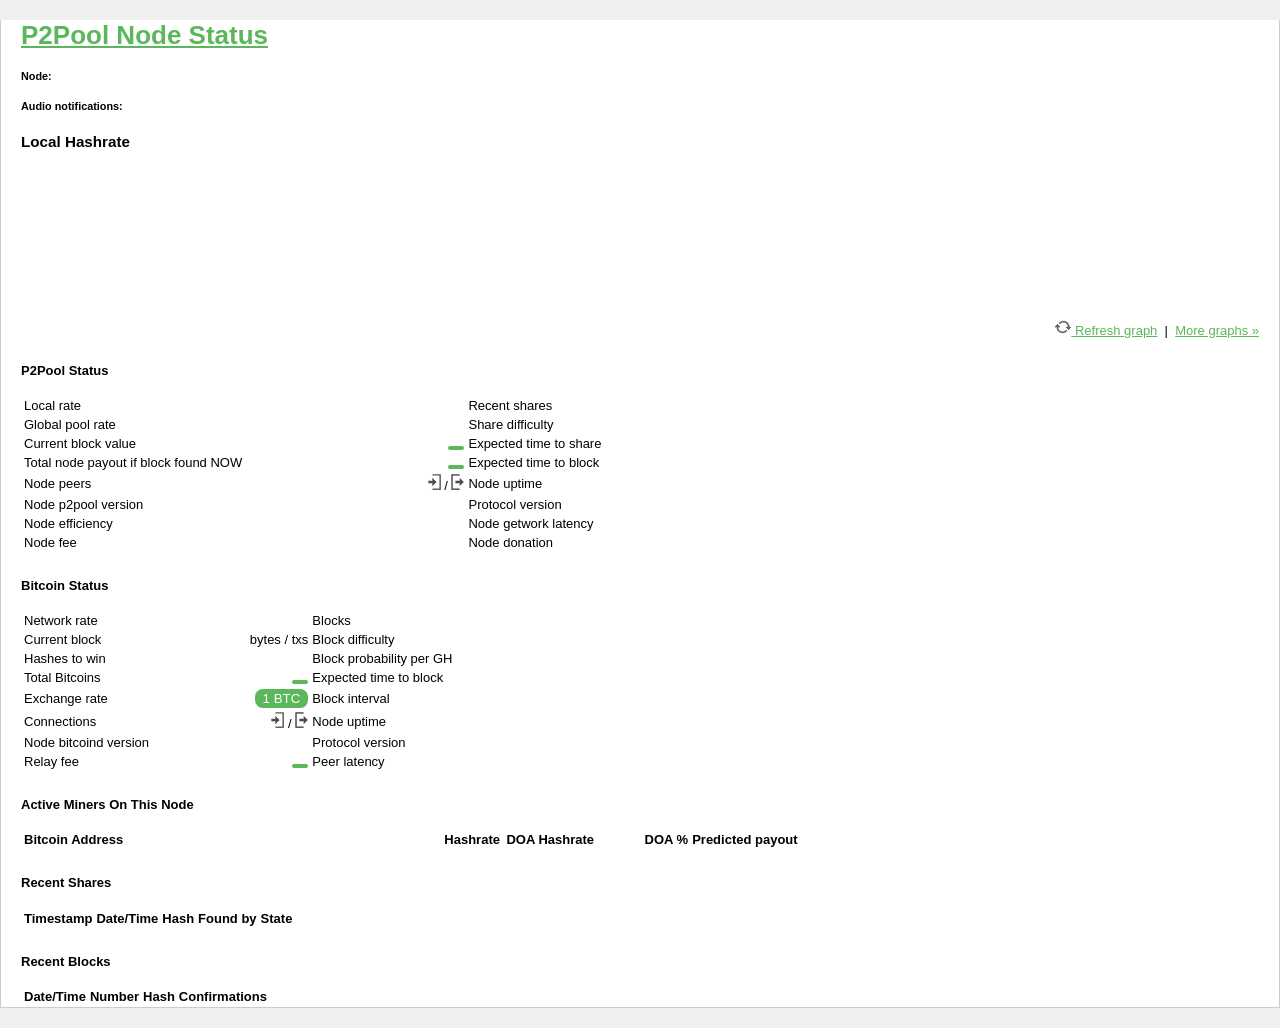
==== commit 33632c8f: "capitalization;" ====
--- a/index.html
+++ b/index.html
@@ -73,7 +73,7 @@
         <tr>
           <td width='25%'>Local rate</td>
           <td width='25%' class='text-right'><span id='local_rate'></span></td>
-          <td width='25%'>Recent Shares</td>
+          <td width='25%'>Recent shares</td>
           <td width='25%' class='text-right'><span id='shares'></span></td>
         </tr>
         <tr>
